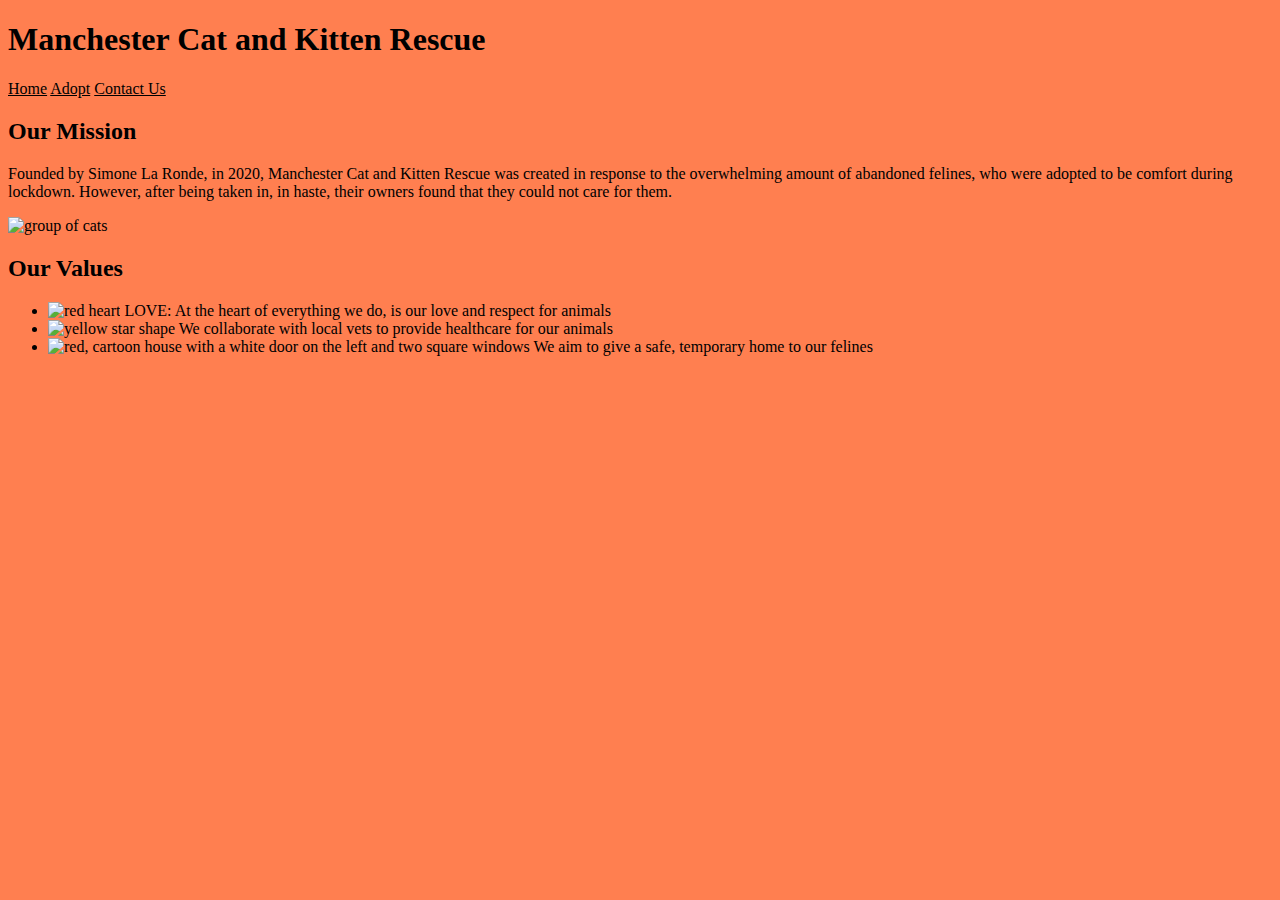
==== index.html @ e5ff6513 "Add files via upload" ====
<!DOCTYPE html>
<html lang="en">
<head>
    <meta charset="UTF-8">
    <link rel= "stylesheet" type= "text/css" href= "main.css">
    <meta http-equiv="X-UA-Compatible" content="IE=edge">
    <meta name="viewport" content="width=device-width, initial-scale=1.0">
    
    <title>Document</title>
</head>
<h1>Manchester Cat and Kitten Rescue</h1>
<body>
<div class= "topnav">
    <a href= "index.html">Home</a>
    <a href= "adopt.html"> Adopt</a>
    <a href= "contact.html">Contact Us</a>
    
</div>

<div>
<h2>Our Mission</h2>
    <p>Founded by Simone La Ronde, in 2020, Manchester Cat and Kitten Rescue was created in response to the overwhelming amount of abandoned felines,
     who were adopted to be comfort during lockdown.
     However, after being taken in, in haste, their owners found that they could not care for them. </p>
    </div>
<div>

<div> <img src="cat-group.jpeg" alt="group of cats">
</div>


<div> <h2>Our Values</h2>    
<div class= "values">
    <ul>
    <li><img src= "heart.png" alt= "red heart"> LOVE: At the heart of everything we do, is our love and respect for animals</li>
    <li> <img src= "star.png" alt= "yellow star shape"> We collaborate with local vets to provide healthcare for our animals</li>
    <li> <img src= "house.jpeg" alt= "red, cartoon house with a white door on the left and two square windows"> We aim to give a safe, temporary home to our felines</li>
</ul>
</div>
</body>
</html>
---- main.css ----
* {
    color: black;
    font-family: 'Caveat', cursive;
}
* {
    background-color: coral;
}
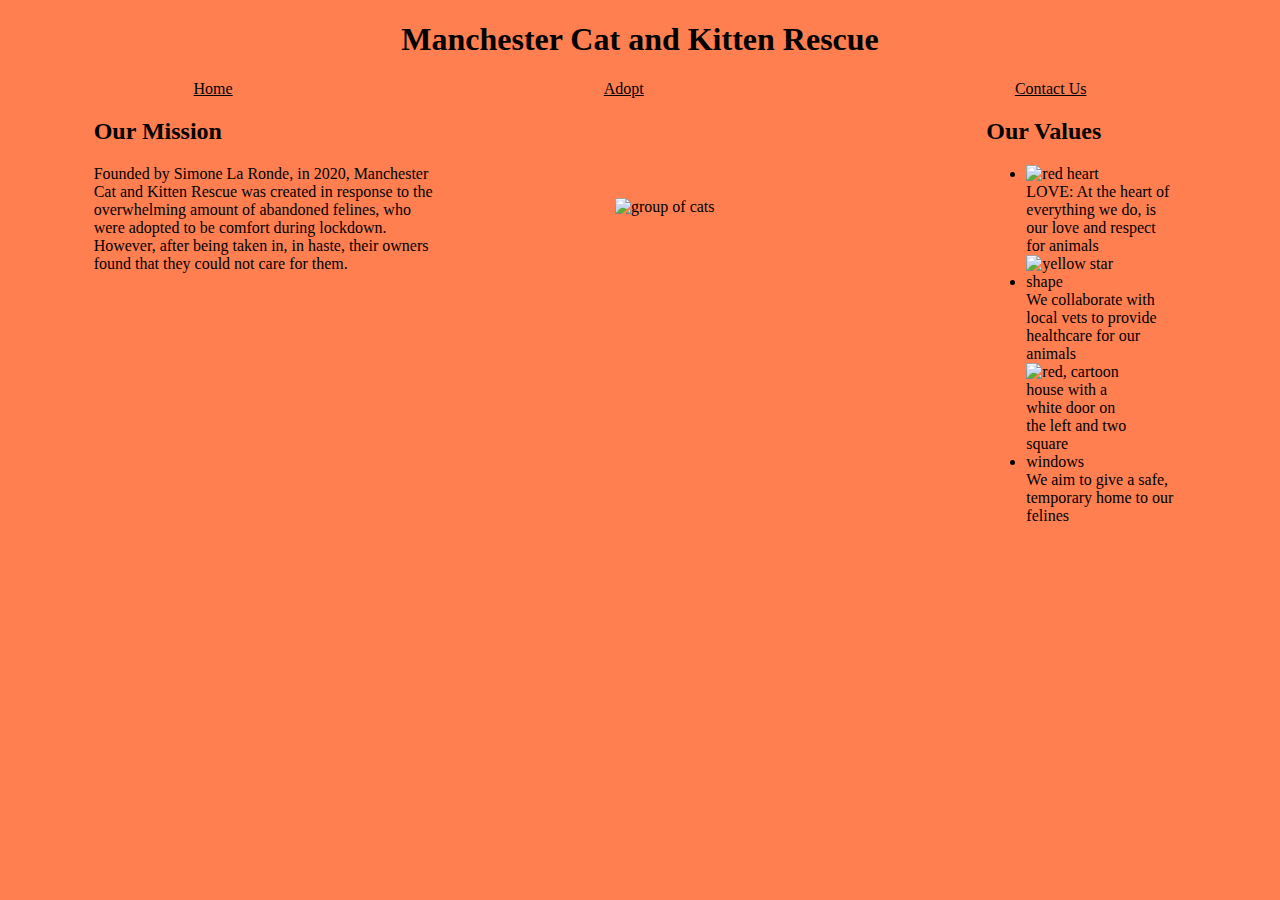
==== commit 2fe00d52: "Add files via upload" ====
--- a/index.html
+++ b/index.html
@@ -8,34 +8,37 @@
     
     <title>Document</title>
 </head>
-<h1>Manchester Cat and Kitten Rescue</h1>
 <body>
-<div class= "topnav">
+
+    <h1>Manchester Cat and Kitten Rescue</h1>
+
+    <div class="container">
     <a href= "index.html">Home</a>
     <a href= "adopt.html"> Adopt</a>
     <a href= "contact.html">Contact Us</a>
     
-</div>
+    </div>
+<div class="container">
+    <div>
+    <h2>Our Mission</h2>
+        <p>Founded by Simone La Ronde, in 2020, Manchester Cat and Kitten Rescue was created in response to the overwhelming amount of abandoned felines,
+        who were adopted to be comfort during lockdown.
+        However, after being taken in, in haste, their owners found that they could not care for them. </p>
+    </div>
 
-<div>
-<h2>Our Mission</h2>
-    <p>Founded by Simone La Ronde, in 2020, Manchester Cat and Kitten Rescue was created in response to the overwhelming amount of abandoned felines,
-     who were adopted to be comfort during lockdown.
-     However, after being taken in, in haste, their owners found that they could not care for them. </p>
+    <div class="imgcontainer"> <img src="cat-group.jpeg" alt="group of cats">
     </div>
-<div>
-
-<div> <img src="cat-group.jpeg" alt="group of cats">
-</div>
 
 
-<div> <h2>Our Values</h2>    
-<div class= "values">
-    <ul>
-    <li><img src= "heart.png" alt= "red heart"> LOVE: At the heart of everything we do, is our love and respect for animals</li>
-    <li> <img src= "star.png" alt= "yellow star shape"> We collaborate with local vets to provide healthcare for our animals</li>
-    <li> <img src= "house.jpeg" alt= "red, cartoon house with a white door on the left and two square windows"> We aim to give a safe, temporary home to our felines</li>
-</ul>
+    
+    <div id="values">
+    <h2>Our Values</h2>   
+        <ul>
+        <li class="imgright"><img src= "heart.png" alt= "red heart"> LOVE: At the heart of everything we do, is our love and respect for animals</li>
+        <li class="imgright"> <img src= "star.png" alt= "yellow star shape"> We collaborate with local vets to provide healthcare for our animals</li>
+        <li class="imgright"> <img src= "house.jpeg" alt= "red, cartoon house with a white door on the left and two square windows"> We aim to give a safe, temporary home to our felines</li>
+    </ul>
+    </div>
 </div>
 </body>
 </html>--- a/main.css
+++ b/main.css
@@ -2,6 +2,35 @@
     color: black;
     font-family: 'Caveat', cursive;
 }
+h1 {
+    text-align: center;
+}
 * {
     background-color: coral;
-}+}
+.topnav {
+    text-align: center;
+}
+
+.container {
+    display: flex;
+    flex-direction: row;
+    flex-wrap: nowrap;
+    justify-content: space-around;
+
+}
+.container div {
+    min-width: 200px;
+    max-width: 350px;
+}
+.imgcontainer img {
+    width: 350px;
+    margin-top: 100px;
+}
+.imgright {
+    width: 150px;
+}
+#values 
+    img {
+    width: 100px;
+    margin-right: 50px;}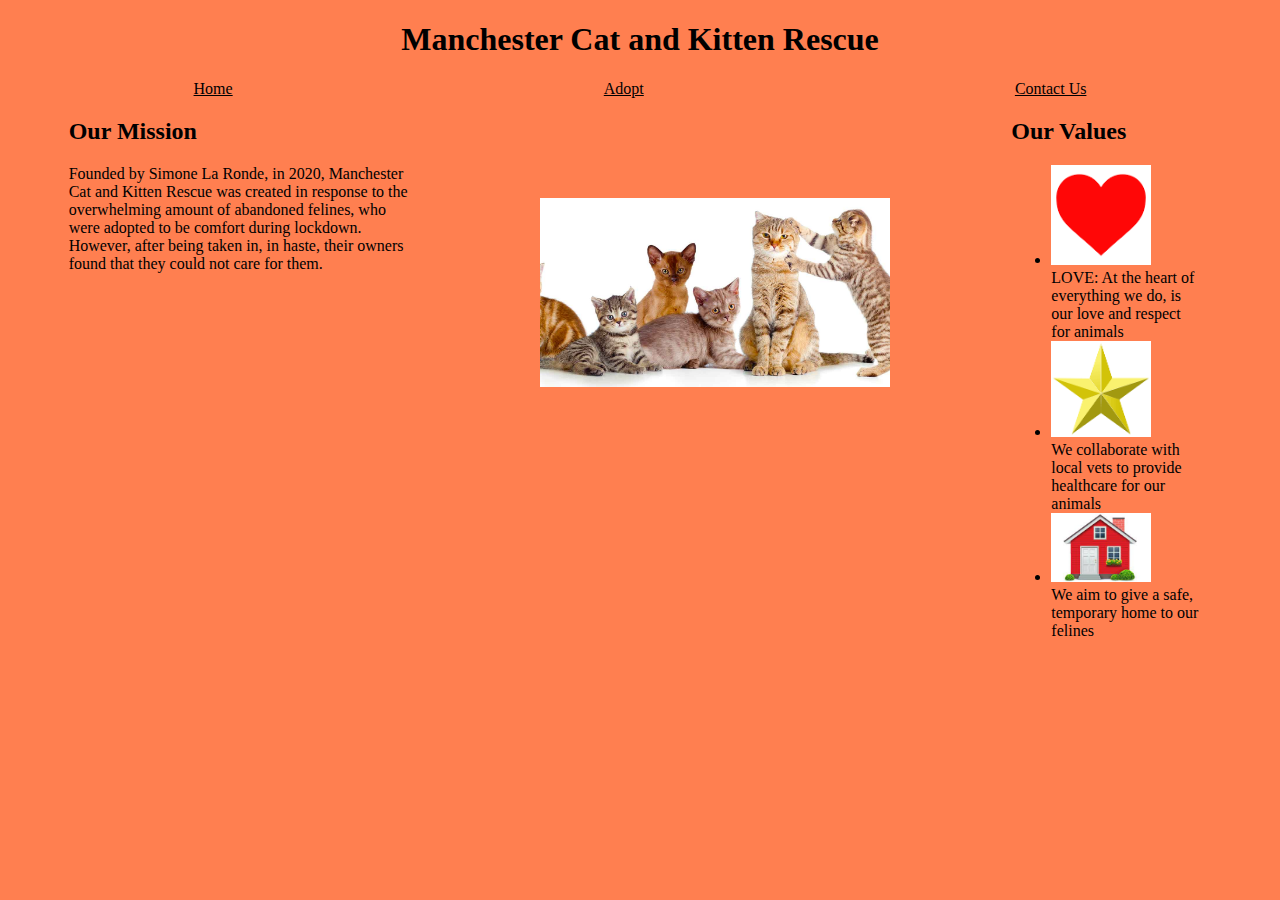
==== commit a80572ec: "Second Version" ====
--- a/index.html
+++ b/index.html
@@ -26,7 +26,7 @@
         However, after being taken in, in haste, their owners found that they could not care for them. </p>
     </div>
 
-    <div class="imgcontainer"> <img src="cat-group.jpeg" alt="group of cats">
+    <div class="imgcontainer"> <img src="./cat-group.jpeg" alt="group of cats">
     </div>
 
 
@@ -34,9 +34,9 @@
     <div id="values">
     <h2>Our Values</h2>   
         <ul>
-        <li class="imgright"><img src= "heart.png" alt= "red heart"> LOVE: At the heart of everything we do, is our love and respect for animals</li>
-        <li class="imgright"> <img src= "star.png" alt= "yellow star shape"> We collaborate with local vets to provide healthcare for our animals</li>
-        <li class="imgright"> <img src= "house.jpeg" alt= "red, cartoon house with a white door on the left and two square windows"> We aim to give a safe, temporary home to our felines</li>
+        <li class="imgright"><img src= "./heart.png" alt= "red heart"> LOVE: At the heart of everything we do, is our love and respect for animals</li>
+        <li class="imgright"> <img src= "./star.png" alt= "yellow star shape"> We collaborate with local vets to provide healthcare for our animals</li>
+        <li class="imgright"> <img src= "./house.jpeg" alt= "red, cartoon house with a white door on the left and two square windows"> We aim to give a safe, temporary home to our felines</li>
     </ul>
     </div>
 </div>
